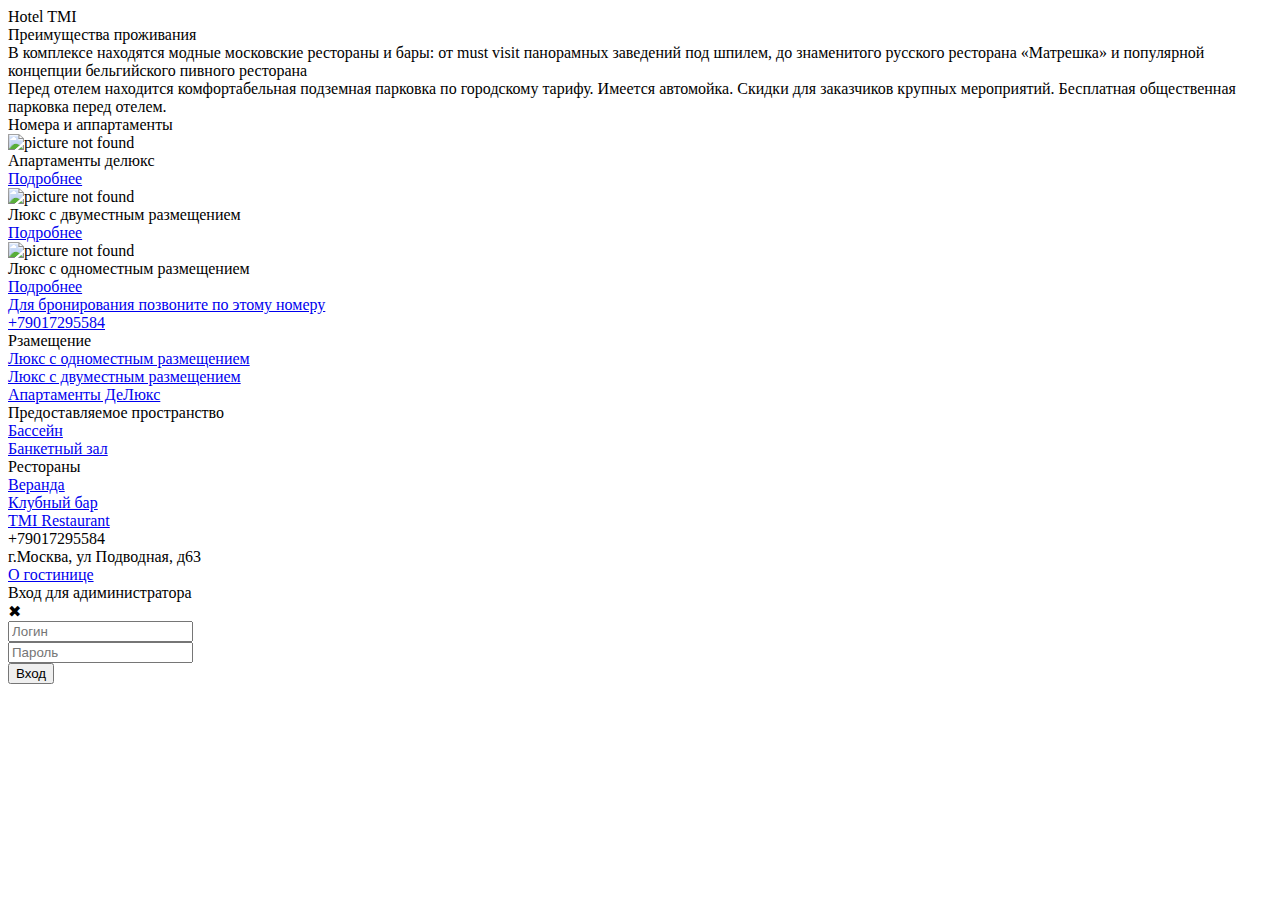
==== Kursovaya/src/main/resources/templates/index.html @ b20a7a1b "бронирование почти работает" ====
<!doctype html>
<html lang="en">

<head>
    <meta charset="utf-8">
    <link rel="stylesheet" href="/static/css/style.css">
    <title>Hotel TMI</title>
</head>

<body class="body">
    <div class="intro">
        <div class="intro_title">Hotel TMI</div>
    </div>

<div class="main">
    <div class="main_title">Преимущества проживания</div>
    <div class="main_block">
        <div class="main_block">В комплексе находятся модные московские рестораны и бары: от must visit панорамных заведений под шпилем, до знаменитого русского ресторана «Матрешка» и популярной концепции бельгийского пивного ресторана</div>
        <div class="main_block">Перед отелем находится комфортабельная подземная парковка по городскому тарифу. Имеется автомойка. Скидки для заказчиков крупных мероприятий. Бесплатная общественная парковка перед отелем.</div>
    </div>
<div class="main_title">Номера и аппартаменты</div>
    <div class="bwpic">
        <div class="pic">
         <img th:src="@{/img/1.1.1.jpg}" alt="picture not found" width="100%" height="100%"></div>
        
        <div class="rigt_of_pic"> 
            <div class="tit_right">Апартаменты делюкс</div>
            <div><a class="btn" href="/index/deluxe">Подробнее</a></div>
        </div>
    </div>
     <div class="bwpic">
        <div class="pic">
         <img th:src="@{/img/1.2.jfif}" alt="picture not found" width="100%" height="100%"></div>
        
        <div class="rigt_of_pic"> 
            <div class="tit_right">Люкс с двуместным размещением</div>
            <div><a class="btn" href="/index/lux">Подробнее</a></div>
        </div>
    </div>
     <div class="bwpic">
        <div class="pic">
         <img th:src="@{/img/1.3.jfif}" alt="picture not found" width="100%" height="100%"></div>
        
        <div class="rigt_of_pic"> 
            <div class="tit_right">Люкс с одноместным размещением</div>
            <div><a class="btn" href="/index/luxewith">Подробнее</a></div>
        </div>
    </div>
     <a class="btn2" href="/bron">Для бронирования позвоните по этому номеру<br>+79017295584</a>
</div>
      
 <div class="nav">
    <div class="nav_up">
        <div class="nav_title"> Рзамещение
            <div ><a class="link" href="/luxewith">Люкс с одноместным размещением</a ></div>
            <div ><a class="link" href="/lux">Люкс с двуместным размещением</a ></div>
            <div ><a class="link" href="/deluxe">Aпартаменты ДеЛюкс</a ></div>
        </div>

        <div class="nav_title">Предоставляемое пространство
             <div ><a class="link" href="/basik">Бассейн</a ></div>
             <div ><a class="link" href="/hall">Банкетный зал</a ></div>
        </div>

          <div class="nav_title"> Рестораны
            <div ><a class="link" href="/veranda">Веранда</a ></div>
            <div ><a class="link" href="/clubbar">Клубный бар</a ></div>
            <div ><a class="link" href="/bar">TMI Restaurant</a ></div>
        </div>

        <div  class="nav_title">
            <div>+79017295584 </div>
            <div>г.Москва, ул Подводная, д63</div>
            <div><a class="link" href="/about">О гостинице</a></div>
            <div><a id="btn-win" class="btn btn-adm">Вход для адиминистратора</a></div>
        </div> 
    </div>
</div>

     <form action="/" id="modalWin" class="modal" method="post">
        <div class="modal-window">
            <div class="close" >&#10006;</div>
            <div><input class="Pool" type="text" placeholder="Логин" name="username" ></div>
            <div><input class="Pool" type="password" placeholder="Пароль" name="password" ></div>
            <input type="submit" class="link-btn" value="Вход">
        </div>
        <div  class="over" ></div>
    </form>
    
    <script> 
 let popup=document.getElementById('modalWin'),
     popupToggle=document.getElementById('btn-win'),
     popupClose=document.querySelector('.close');

     popupToggle.onclick=function()
     {
         popup.style.display="flex";
     }
     popupClose.onclick=function()
     {
         popup.style.display="none";
     }
     
    window.onclick=function(event)
     {
        if(event.target===popup)
            {
              popup.style.display="none";  
            }
     }
    </script>
</body>
</html>
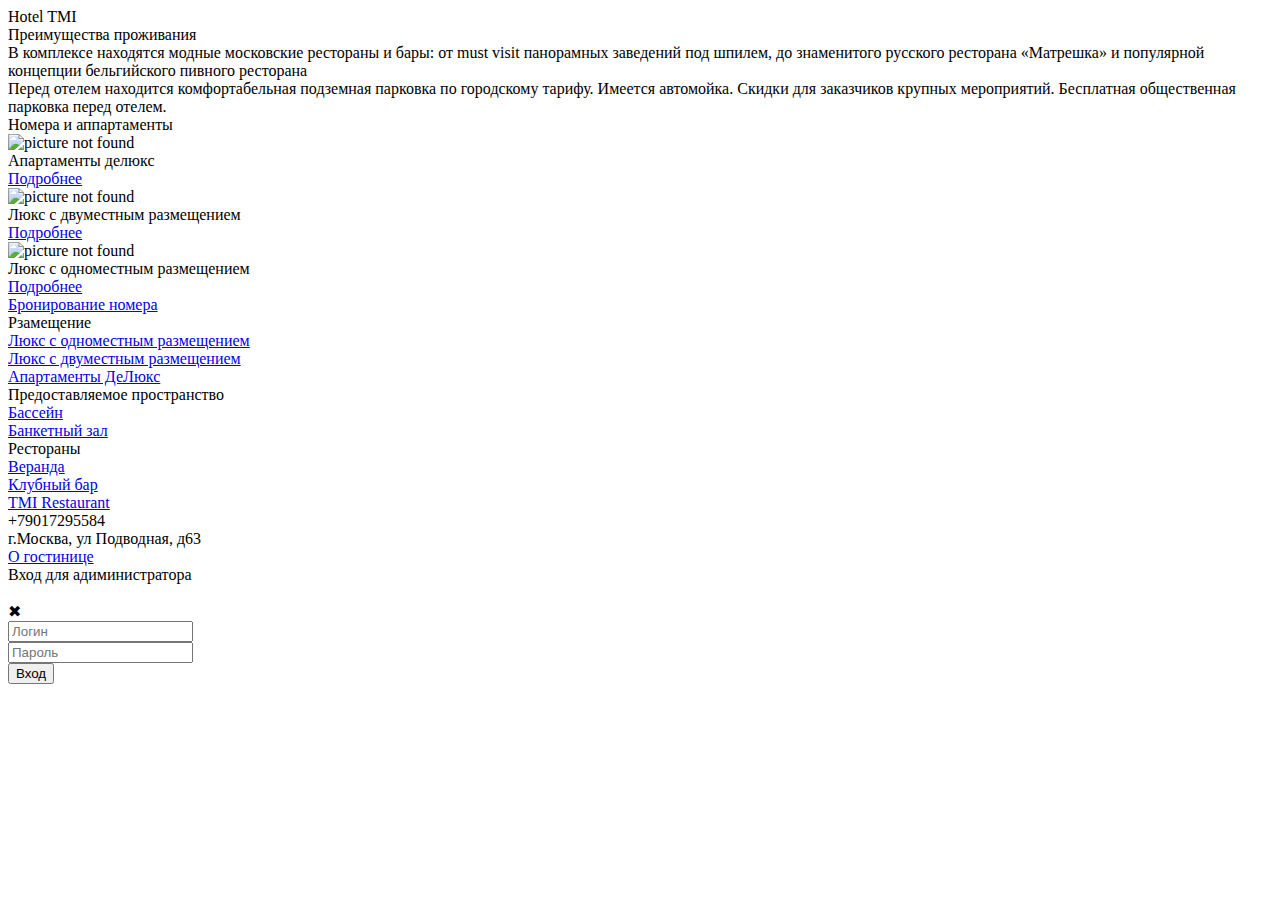
==== commit 70c66871: "приколы, которые я не помню" ====
--- a/Kursovaya/src/main/resources/templates/index.html
+++ b/Kursovaya/src/main/resources/templates/index.html
@@ -25,7 +25,7 @@
         
         <div class="rigt_of_pic"> 
             <div class="tit_right">Апартаменты делюкс</div>
-            <div><a class="btn" href="/index/deluxe">Подробнее</a></div>
+            <div><a class="btn" href="/deluxe">Подробнее</a></div>
         </div>
     </div>
      <div class="bwpic">
@@ -34,7 +34,7 @@
         
         <div class="rigt_of_pic"> 
             <div class="tit_right">Люкс с двуместным размещением</div>
-            <div><a class="btn" href="/index/lux">Подробнее</a></div>
+            <div><a class="btn" href="/lux">Подробнее</a></div>
         </div>
     </div>
      <div class="bwpic">
@@ -43,10 +43,10 @@
         
         <div class="rigt_of_pic"> 
             <div class="tit_right">Люкс с одноместным размещением</div>
-            <div><a class="btn" href="/index/luxewith">Подробнее</a></div>
+            <div><a class="btn" href="/luxewith">Подробнее</a></div>
         </div>
     </div>
-     <a class="btn2" href="/bron">Для бронирования позвоните по этому номеру<br>+79017295584</a>
+     <a class="btn2" href="/bron">Бронирование номера</a>
 </div>
       
  <div class="nav">
@@ -79,11 +79,13 @@
 
      <form action="/" id="modalWin" class="modal" method="post">
         <div class="modal-window">
+            <br>
             <div class="close" >&#10006;</div>
             <div><input class="Pool" type="text" placeholder="Логин" name="username" ></div>
             <div><input class="Pool" type="password" placeholder="Пароль" name="password" ></div>
             <input type="submit" class="link-btn" value="Вход">
         </div>
+         <br>
         <div  class="over" ></div>
     </form>
     
